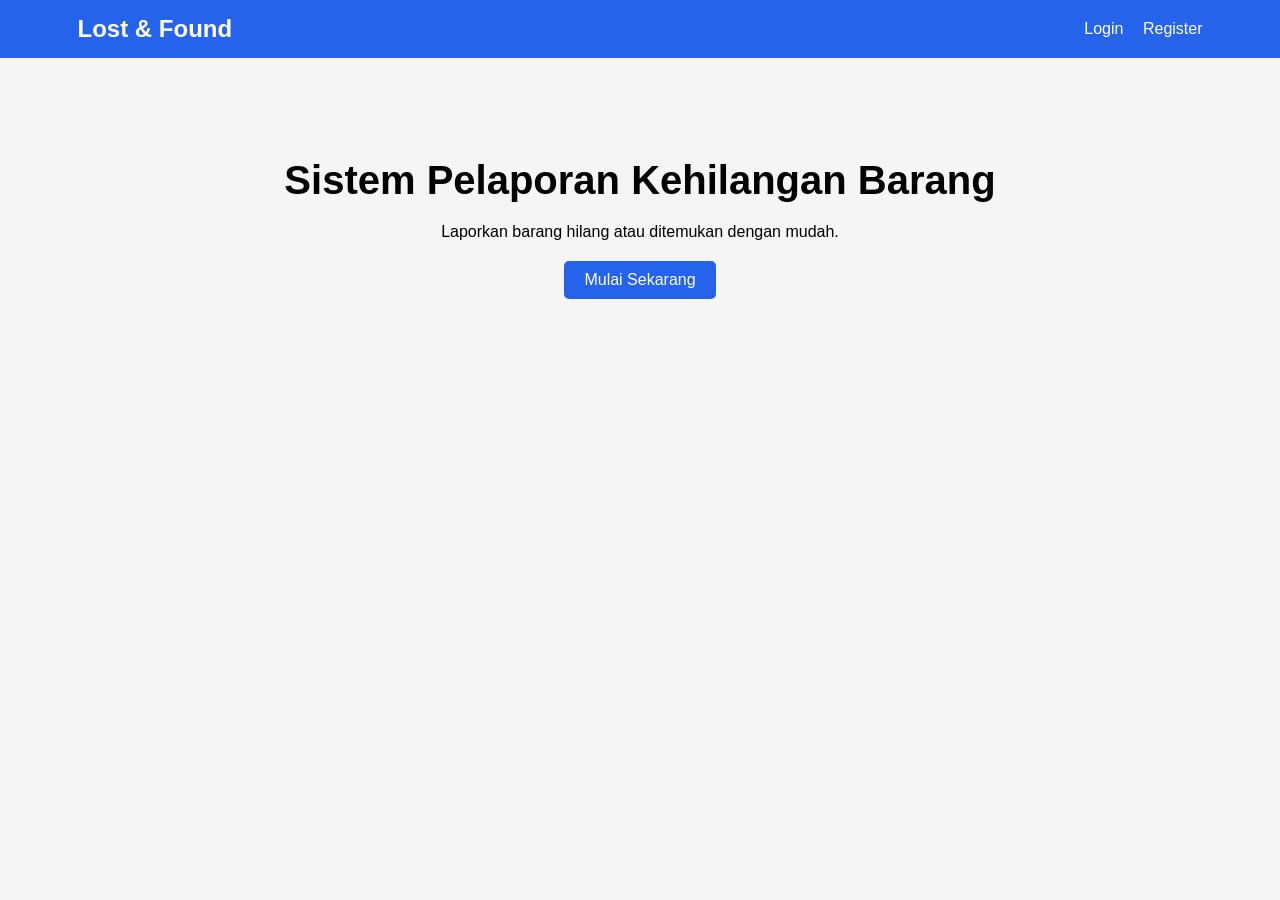
==== index.html @ a2efc30f "first commit" ====
<!DOCTYPE html>
<html>
<head>
    <title>Lost & Found System</title>
    <link rel="stylesheet" href="css/style.css">
</head>
<body>

<nav class="navbar">
    <div class="container">
        <h2>Lost & Found</h2>

        <div class="nav-links">
            <a href="login.html">Login</a>
            <a href="register.html">Register</a>
        </div>
    </div>
</nav>

<section class="hero">

    <h1>Sistem Pelaporan Kehilangan Barang</h1>

    <p>
        Laporkan barang hilang atau ditemukan
        dengan mudah.
    </p>

    <a href="register.html" class="btn">
        Mulai Sekarang
    </a>

</section>

</body>
</html>
---- css/style.css ----
*{
    margin:0;
    padding:0;
    box-sizing:border-box;
    font-family:Arial, Helvetica, sans-serif;
}

body{
    background:#f5f5f5;
}

.container{
    width:90%;
    max-width:1200px;
    margin:auto;
}

.navbar{
    background:#2563eb;
    color:white;
    padding:15px;
}

.navbar .container{
    display:flex;
    justify-content:space-between;
    align-items:center;
}

.nav-links a{
    color:white;
    text-decoration:none;
    margin-left:15px;
}

.hero{
    text-align:center;
    padding:100px 20px;
}

.hero h1{
    font-size:40px;
    margin-bottom:20px;
}

.hero p{
    margin-bottom:20px;
}

.btn{
    display:inline-block;
    padding:10px 20px;
    background:#2563eb;
    color:white;
    text-decoration:none;
    border:none;
    border-radius:5px;
    cursor:pointer;
}

.card{
    background:white;
    padding:25px;
    border-radius:10px;
    box-shadow:0 0 10px rgba(0,0,0,0.1);
}

.form-container{
    width:400px;
    margin:50px auto;
}

.form-group{
    margin-bottom:15px;
}

.form-group label{
    display:block;
    margin-bottom:5px;
}

.form-group input{
    width:100%;
    padding:10px;
}

.dashboard{
    padding:30px;
}

.stats{
    display:grid;
    grid-template-columns:repeat(3,1fr);
    gap:20px;
}

.stat-card{
    background:white;
    padding:20px;
    border-radius:10px;
    text-align:center;
}
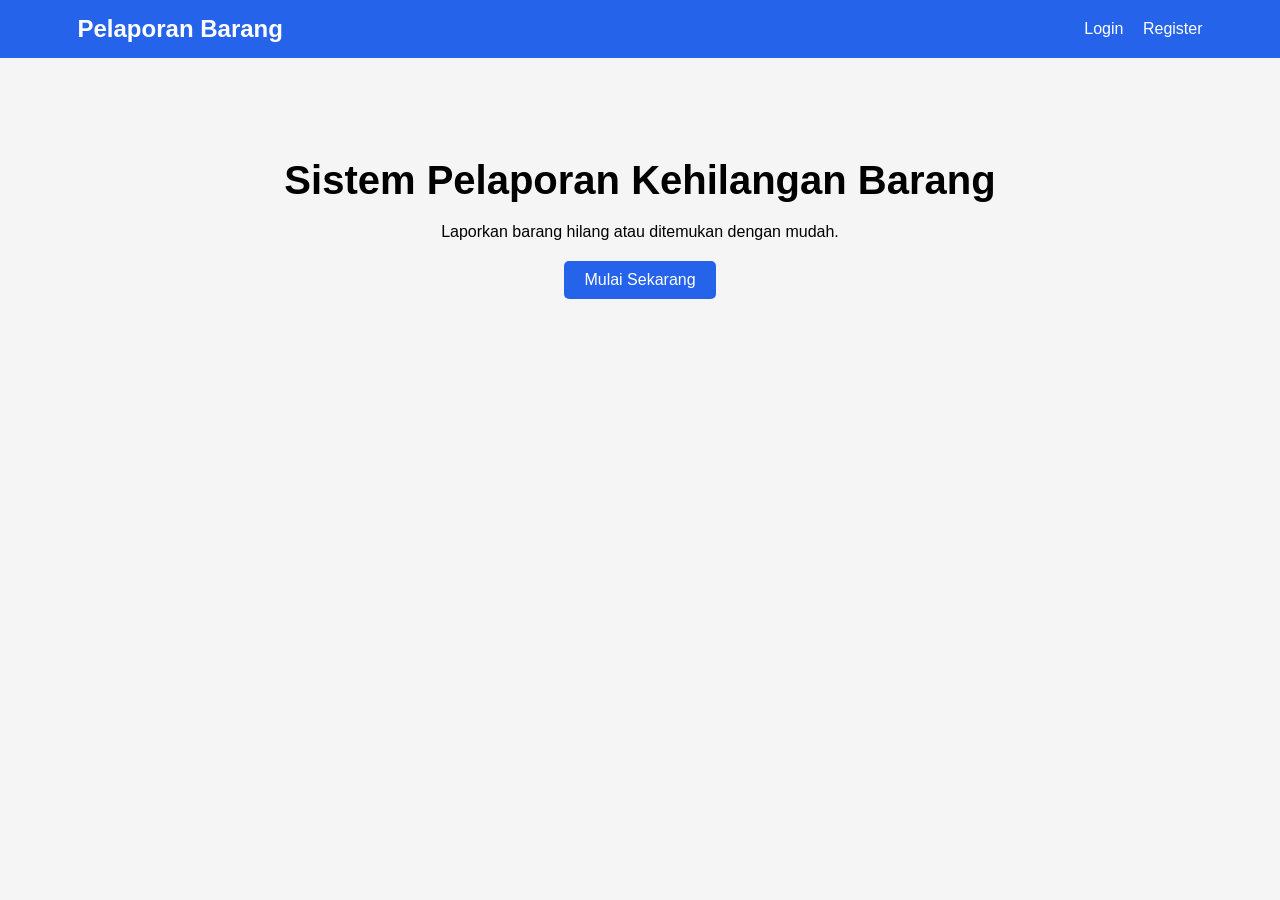
==== commit 10997563: "Update fitur laporan barang" ====
--- a/index.html
+++ b/index.html
@@ -1,14 +1,14 @@
 <!DOCTYPE html>
 <html>
 <head>
-    <title>Lost & Found System</title>
+    <title>pendataan barang hilang</title>
     <link rel="stylesheet" href="css/style.css">
 </head>
 <body>
 
 <nav class="navbar">
     <div class="container">
-        <h2>Lost & Found</h2>
+        <h2>Pelaporan Barang</h2>
 
         <div class="nav-links">
             <a href="login.html">Login</a>
